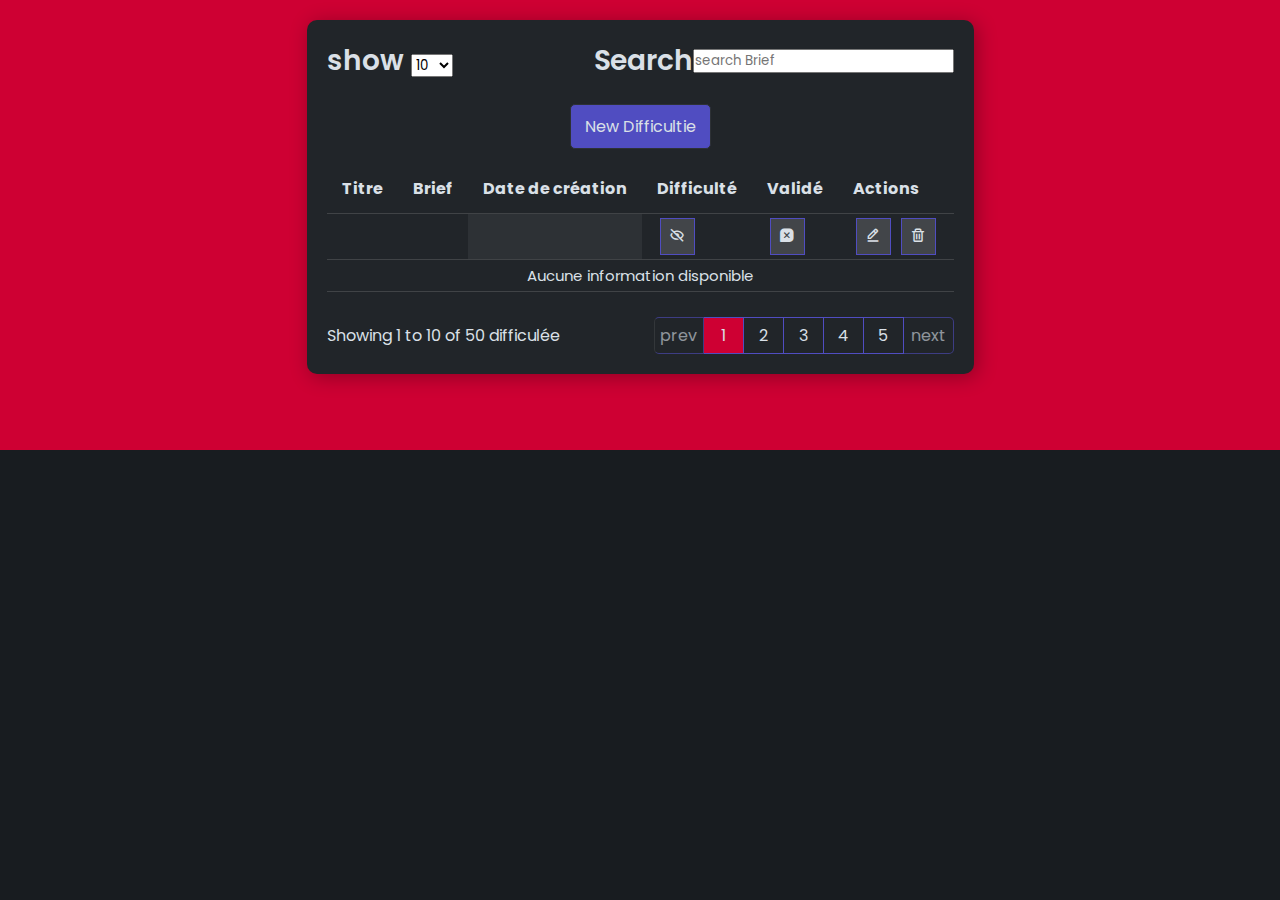
==== JS/StudentDash.html @ d3530af4 "Initial commit" ====
<!DOCTYPE html>
<html lang="en">
<head>
  <meta charset="UTF-8">
  <meta name="viewport" content="width=device-width, initial-scale=1.0">
  <title>Document</title>
  <link rel="stylesheet" href="../CSS/StyleDash.css">
  <!--<link rel="stylesheet" href="path/to/font-awesome/css/font-awesome.min.css">-->
  <link href='https://unpkg.com/boxicons@2.1.4/css/boxicons.min.css' rel='stylesheet'>
</head>
<body>
  <div class="container">
  <header>
   <div class="filterEntries">
    <div class="entries">
    show <select name="" id="table_size">
    <option value="10">10</option>
    <option value="20">20</option>
    <option value="50">50</option>
    <option value="100">100</option>
  </select>
</div>
   <div class="filter">
    <label for="search">Search</label>
    <input type="text" id="search" placeholder="search Brief"> 
   </div>
   </div>

  <div class="addMemberBtn">
    <button  onclick="window.location.href='StudentDiff.html'">New Difficultie</button>
  </div>

  </header>
 <table >
  <thead>
    <tr class="heading">
      <th>Titre</th>
      <th>Brief</th>
      <th>Date de création</th>
      <th>Difficulté</th>
      <th>Validé</th>
      <th>Actions</th>
     
    </tr>
  </thead>
  <tbody><!--<i class='bx bx-hide eye-icon'></i>
    <i class='bx bxs-message-square-x' ></i>
    <i class='bx bxs-comment-check' ></i>
    <i class='bx bx-edit-alt'></i>
    <i class='bx bx-trash'></i>-->

    <!--<tr><td class="empty" colspan="6" align="center">No data available on this table</td></tr>-->
      <tr>
          <td></td>
          <td></td>
          <td></td>
         
         <td><button><i class='bx bx-hide eye-icon'></i></button></td>

          <td><button><i class='bx bxs-message-square-x' ></i></button></td>
          <td><button class="modifierButton"><i class='bx bx-edit-alt'></i></button>
          <button><i class='bx bx-trash'></i></button></td>
        </tr>
              
  </tbody>
  </table>
 <footer>
  <span>Showing 1 to 10 of 50 difficulée</span>
  <div class="pagination">
    <button>prev</button>
    <button class="active">1</button>
    <button>2</button>
    <button>3</button>
    <button>4</button>
    <button>5</button>
    <button>next</button>
  </div>
</footer>
        

  </div>

  
  <div class="container-form">
   
        <form id="form">
            <header>
                Modifier
            </header>
            <div>
                <label for="titre">Titre:</label>
                <input type="text" id="titre" placeholder="Titre">
            </div>
            <div>
                <label for="brief">Brief:</label>
                <input type="text" id="brief" placeholder="Brief">
            </div>
            <div>
                <label for="difficulte">Difficulté rencontrée:</label>
                <textarea id="difficulte" placeholder="Difficulté rencontrée"></textarea>
            </div>
            <div class="button">
                <button type="submit">Modifier</button>
            </div>
        </form>
    
</div>



<script src="/JS/Student.js"></script>
</body>
</html>
---- CSS/StyleDash.css ----
@import url('https://fonts.googleapis.com/css2?family=Poppins:wght@300;400;500;600&display=swap');
:root{
  --dark1:#0000004d;
  --dark2:#181c20;
  --dark3:#212529;
  --dark4:#2d3135;
  --dark5:#424549;
  --dark6:#404346;
  --dark7:#6E6A69;
  --dark8:#dae0e7;
  --dark9:#262a2e;
  --red1:#CE0033;
  --blue:#504DC1;

}
*{
  margin: 0;
  padding: 0;
  box-sizing: border-box;
  font-family: 'Poppins', sans-serif;
}
body {
  display: flex;
  justify-content: center;
  align-items: flex-start;
  height: 100vh;
  background: linear-gradient(var(--red1)50%,var(--dark2) 50%);
}
.container{
  padding: 20px;
  box-shadow: 3px 3px 20px var(--dark1);
  background: var(--dark3);
  border-radius: 10px;
  margin: 10px;
  margin-top: 20px;
}
/*---------------Form Modify-------------------*/
.container-form{
  left: 0;
  top: 0;
  position: fixed;
  height: 100vh;
  width: 100%;
  display: flex;
  align-items: center;
  justify-content: center;
  background-color: rgba(0, 0, 0, 0.5); /* Fond semi-transparent pour l'arrière-plan */
    z-index: 999; /* Pour s'assurer que le popup est au-dessus de tout le reste */
    display: none;
}
form {
  max-width: 430px;
  position: absolute;
  height: 500px;
  width: 80%;
  padding: 30px;
  border-radius: 6px;
  background-color: var(--dark5);
  display: none;
  position: absolute;
  top: 50%;
  left: 50%;
  transform: translate(-50%, -50%);
 
 
}
#form.show-popup {
  display: block;

}
header{
  font-size: 28px;
  font-weight: 600;
  color: var(--red1);
  text-align: center;
}

form label {
  display: block;
  font-weight: bold;
 margin-top: 20px;
  color:var(--blue);
}
form input[type="text"],
form textarea {
  width: 100%;
  
  padding:  15px;
  margin-bottom: 10px;
  border: 1px solid var(--blue);
  background-color: var(--dark4);
  color:var(--dark8);
  border-radius: 6px;
  font-weight: 16px;
  box-sizing: border-box;
}
form button {
  width: 100%;
  padding: 15px;
  background-color: #504DC1;
  color: #fff;
  border: none;
  border-radius: 5px;
  cursor: pointer;
  margin-top: 20px;

  transition: background-color 0.3s ease;
}

form button:hover {
  background-color: var(--red1);
}
/*-----------------End Of Form Modify-----------------------*/

.container header .filterEntries{
  display: flex;
  justify-content: space-between;
  align-items: center;
  margin-bottom: 20px;
}
.filterEntries .entries{
  color: var(--dark8);
}
.filterEntities .entries select, .filterEntries .entries input {
  padding: 7px 10px;
  border: 1px solid var(--blue);
  color: var(--dark8);
  background: var(--dark4);
  border-radius: 5px;
  outline: none;
  transition: 0.3s;
  cursor: pointer;
}
.filterEntities .entries select{ 
  padding: 5px 10px;
}
.filterEntries .filter{
  display: flex; 
  align-items: center;
}
.filter label{
  color: var(--dark8);
  margin-left: 5px;
}
.filter input:focus{
  border-color: var(--dark7);
}
.container header .addMemberBtn{
  margin-bottom: 15px;
}
header .addMemberBtn button{
  padding: 9px 14px;
  color: var(--dark8);
  background:var(--blue);
  font-size: 16px;
  border-radius: 5px;
  outline: none;
  pointer-events: auto;
  cursor: pointer;
  border-radius: 5px;
  border: 1px solid var(--dark4);
}
.addMemberBtn button:hover{
  background-color:var(--red1);
}
.container table{
  border-collapse: collapse;
  text-align: left;

}
table .heading{
  background: var(--dark5);
  background: transparent;
  color:var(--dark8);
}
table .heading th:hover{
  background: 4px 15px;
  transition: 0.3s;
}
table tr th,table tr td{
  padding: 4px 15px;
  color:var(--dark8);
}
table tr th{
  padding: 12px 15px;
}
table tr td:nth-child(1),table tr td:nth-child(2){
  text-align: center;
}
table tr:hover{
  cursor: pointer;
  background: var(--dark9);
}

table tbody tr td{
  border-bottom: 1px solid var(--dark6);
}
table tr:first-child td{
  border-top: 1px solid var(--dark6);
}
table tbody tr:first-child(odd){
  background: var(--dark9);
  
}
table tbody tr:nth-child(odd)>td:nth-child(3){
  background: var(--dark4);
}
table tr td{
  font-size: 15px;

}

table td button{
  margin: 0 3px;
  width: 35px;
  padding: 5px;
  background: var(--dark5);
  color: var(--dark8);
  
  font-size: 16px;
  cursor: pointer;
  pointer-events: auto;
  outline: none;
  border: 1px solid var(--blue);
}
table td button:hover{
  background-color: var(--red1);
}
.container footer{
  margin-top: 25px;
  font-size: 16px;
  display: flex;
  justify-content: space-between;
  align-items: center;
}
.container footer span{
  color: var(--dark8);
}

footer .pagination{
  display: flex;
 
}
footer .pagination button{
  width: 40px;
  padding: 5px 0;
  color: var(--dark8);
  background: transparent;
  font-size: 16px;
  cursor: pointer;
  pointer-events: auto;
  outline: none;
  border: 1px solid var(--blue);
  border-left: none;
  margin: 0;
}
.pagination button:first-child{
  width: 50px;
  border-top-left-radius: 5px;
  border-bottom-left-radius: 5px;
  border-left: 1px solid var(--dark6);
  opacity: 0.6;
  pointer-events: none;
}
.pagination button:last-child{
  width: 50px;
  border-top-right-radius: 5px;
  border-bottom-right-radius: 5px;
  opacity: 0.6;
  pointer-events: none;
}    
.pagination button.active,.pagination button:hover{
  background: var(--red1);
}
table tr .empty{
  padding: 10px;
  background: var(--dark9);
}

@keyframes fadeInUp{
  form{
    opacity: 0;
    transform: translateY(20px);
  }
  to{
    opacity: 1;
    transform: translateY(0);
  }
}
.overlay-container.show{
  display: flex;
  justify-content: center;
  align-items: center;
}
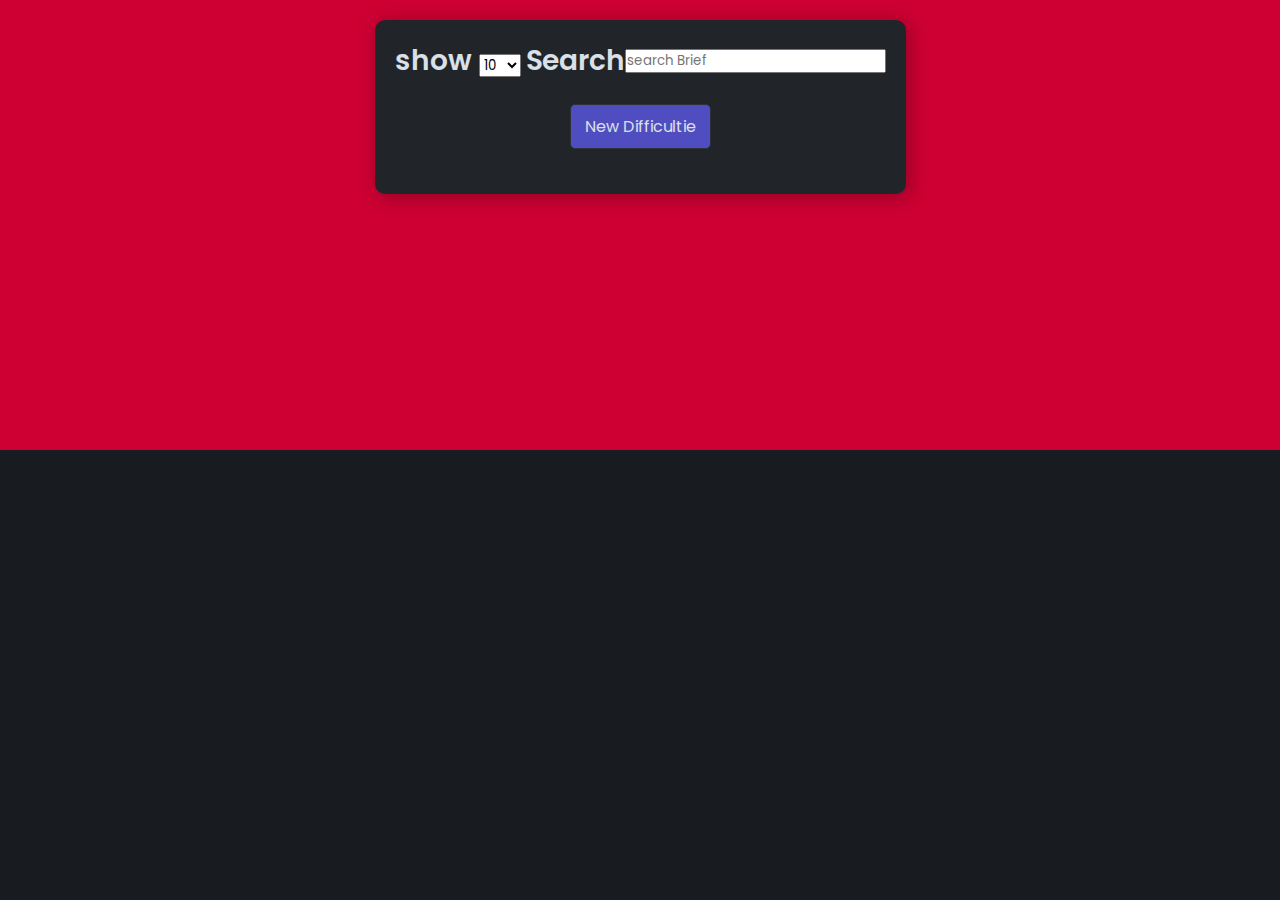
==== commit 04cd579c: "first commit" ====
--- a/JS/StudentDash.html
+++ b/JS/StudentDash.html
@@ -10,7 +10,7 @@
 </head>
 <body>
   <div class="container">
-  <header>
+  <header class="container-header">
    <div class="filterEntries">
     <div class="entries">
     show <select name="" id="table_size">
@@ -31,6 +31,14 @@
   </div>
 
   </header>
+
+
+
+
+
+
+
+  <!--
  <table >
   <thead>
     <tr class="heading">
@@ -43,68 +51,127 @@
      
     </tr>
   </thead>
-  <tbody><!--<i class='bx bx-hide eye-icon'></i>
+  <tbody><i class='bx bx-hide eye-icon'></i>
     <i class='bx bxs-message-square-x' ></i>
     <i class='bx bxs-comment-check' ></i>
     <i class='bx bx-edit-alt'></i>
     <i class='bx bx-trash'></i>-->
 
-    <!--<tr><td class="empty" colspan="6" align="center">No data available on this table</td></tr>-->
+    <!--<tr><td class="empty" colspan="6" align="center">No data available on this table</td></tr>
       <tr>
           <td></td>
           <td></td>
           <td></td>
          
-         <td><button><i class='bx bx-hide eye-icon'></i></button></td>
+          <td><button ><i class='bx bx-hide eye-icon'></i></button></td>
 
-          <td><button><i class='bx bxs-message-square-x' ></i></button></td>
-          <td><button class="modifierButton"><i class='bx bx-edit-alt'></i></button>
-          <button><i class='bx bx-trash'></i></button></td>
+          <td><button><i class='bx bxs-message-square-x' ></i></button>
+            </td>
+          <td><button class="modifierButton"><i class='bx bx-edit-alt'></i>
+            <div class="container-form">
+   
+            <form id="form">
+                <header>
+                    Modifier
+                </header>
+                <div>
+                    <label for="titre">Titre:</label>
+                    <input type="text" id="titre" placeholder="Titre">
+                </div>
+                <div>
+                    <label for="brief">Brief:</label>
+                    <input type="text" id="brief" placeholder="Brief">
+                </div>
+                <div>
+                    <label for="difficulte">Difficulté rencontrée:</label>
+                    <textarea id="difficulte" placeholder="Difficulté rencontrée"></textarea>
+                </div>
+               
+            </form>
+        
+    </div></button>
+          <button class="deleteButton"><i class='bx bx-trash'></i></button></td>
         </tr>
               
   </tbody>
   </table>
+
+
+-->
+
+
+<!--Moddify button-->
+
+<div class="container-form1">
+   
+  <form id="form">
+      <header>
+          Modifier
+      </header>
+      <div>
+          <label for="titre">Titre:</label>
+          <input type="text" id="titre" placeholder="Titre">
+      </div>
+      <div>
+          <label for="brief">Brief:</label>
+          <input type="text" id="brief" placeholder="Brief">
+      </div>
+      <div>
+          <label for="difficulte">Difficulté rencontrée:</label>
+          <textarea id="difficulte" placeholder="Difficulté rencontrée"></textarea>
+      </div>
+     
+  <button type="button" class="btn btn-secondary" data-bs-dismiss="modal">Close</button>
+  <button type="submit" form="myForm" class="btn btn-primary submit">Submit</button>
+  </form>
+
+</div>
+
+<!-- Read data-->
+<section class="container-form">
+  <form id="showform">
+    <header>
+      Ajouter
+    </header>
+    <div>
+      <label for="name">Formateur:</label>
+      <input type="text" id="showname" placeholder="choose formater">
+    </div>
+    <div>
+      <label for="bootcamp">Bootcamp:</label>
+      <input type="text" id="showbootcamp" placeholder="choose your Bootcamp">
+  </div>
+  <div>
+      <label for="titre">Titre:</label>
+      <input type="text" id="showtitre" placeholder="titre">
+  </div>
+  
+    <div>
+      <label for="brief">Brief:</label>
+      <input type="text" id="showbrief" placeholder="Brief">
+    </div>
+    <div>
+      <label for="msg">La difficulté rencontrée:</label>
+      <textarea id="showmsg" name="user_message"></textarea>
+    </div>
+    <div class="button">
+      <button type="submit">Lire</button>
+    </div>
+  </form>
+</section>
+
+
+
+
  <footer>
-  <span>Showing 1 to 10 of 50 difficulée</span>
-  <div class="pagination">
-    <button>prev</button>
-    <button class="active">1</button>
-    <button>2</button>
-    <button>3</button>
-    <button>4</button>
-    <button>5</button>
-    <button>next</button>
-  </div>
+ 
 </footer>
         
 
   </div>
 
   
-  <div class="container-form">
-   
-        <form id="form">
-            <header>
-                Modifier
-            </header>
-            <div>
-                <label for="titre">Titre:</label>
-                <input type="text" id="titre" placeholder="Titre">
-            </div>
-            <div>
-                <label for="brief">Brief:</label>
-                <input type="text" id="brief" placeholder="Brief">
-            </div>
-            <div>
-                <label for="difficulte">Difficulté rencontrée:</label>
-                <textarea id="difficulte" placeholder="Difficulté rencontrée"></textarea>
-            </div>
-            <div class="button">
-                <button type="submit">Modifier</button>
-            </div>
-        </form>
-    
-</div>
+  
 
 
 
--- a/CSS/StyleDash.css
+++ b/CSS/StyleDash.css
@@ -34,8 +34,8 @@
   margin: 10px;
   margin-top: 20px;
 }
-/*---------------Form Modify-------------------*/
-.container-form{
+/*---------------Form Read-------------------*/
+.container-form {
   left: 0;
   top: 0;
   position: fixed;
@@ -44,31 +44,31 @@
   display: flex;
   align-items: center;
   justify-content: center;
-  background-color: rgba(0, 0, 0, 0.5); /* Fond semi-transparent pour l'arrière-plan */
-    z-index: 999; /* Pour s'assurer que le popup est au-dessus de tout le reste */
-    display: none;
-}
-form {
+  background-color: rgba(0, 0, 0, 0.5);
+  z-index: 999;
+  display: none;
+}
+
+#showform{
   max-width: 430px;
   position: absolute;
-  height: 500px;
+  height: 650px;
   width: 80%;
   padding: 30px;
   border-radius: 6px;
-  background-color: var(--dark5);
+  background-color: var(--dark2);
   display: none;
-  position: absolute;
   top: 50%;
   left: 50%;
   transform: translate(-50%, -50%);
- 
- 
-}
+  box-shadow: 0 0 10px rgba(0, 0, 0, 0.3); /* Ajout d'une ombre portée */
+}
+
 #form.show-popup {
   display: block;
-
-}
-header{
+}
+
+header {
   font-size: 28px;
   font-weight: 600;
   color: var(--red1);
@@ -78,22 +78,23 @@
 form label {
   display: block;
   font-weight: bold;
- margin-top: 20px;
-  color:var(--blue);
-}
+  margin-top: 8px;
+  color: var(--blue);
+}
+
 form input[type="text"],
 form textarea {
   width: 100%;
-  
-  padding:  15px;
-  margin-bottom: 10px;
+  padding: 15px;
+  margin-bottom: 5px;
   border: 1px solid var(--blue);
-  background-color: var(--dark4);
-  color:var(--dark8);
+  background-color: var(--dark3);
+  color: var(--dark8);
   border-radius: 6px;
-  font-weight: 16px;
+  font-size: 16px; /* Correction de la propriété "font-weight" à "font-size" */
   box-sizing: border-box;
 }
+
 form button {
   width: 100%;
   padding: 15px;
@@ -102,15 +103,43 @@
   border: none;
   border-radius: 5px;
   cursor: pointer;
-  margin-top: 20px;
-
+  margin-top: 8px;
   transition: background-color 0.3s ease;
 }
 
 form button:hover {
   background-color: var(--red1);
 }
-/*-----------------End Of Form Modify-----------------------*/
+
+
+/*-----------------Form Modify-----------------------*/
+.container-form1 {
+  left: 0;
+  top: 0;
+  position: fixed;
+  height: 100vh;
+  width: 100%;
+  display: flex;
+  align-items: center;
+  justify-content: center;
+  background-color: rgba(0, 0, 0, 0.5);
+  z-index: 999;
+  display: none;
+}
+#form{
+  max-width: 430px;
+  position: absolute;
+  height: 500px;
+  width: 80%;
+  padding: 30px;
+  border-radius: 6px;
+  background-color: var(--dark2);
+  display: none;
+  top: 50%;
+  left: 50%;
+  transform: translate(-50%, -50%);
+  box-shadow: 0 0 10px rgba(0, 0, 0, 0.3); /* Ajout d'une ombre portée */
+}
 
 .container header .filterEntries{
   display: flex;
@@ -191,7 +220,9 @@
   cursor: pointer;
   background: var(--dark9);
 }
-
+/*----------------------------------------------------------------*/
+
+      
 table tbody tr td{
   border-bottom: 1px solid var(--dark6);
 }
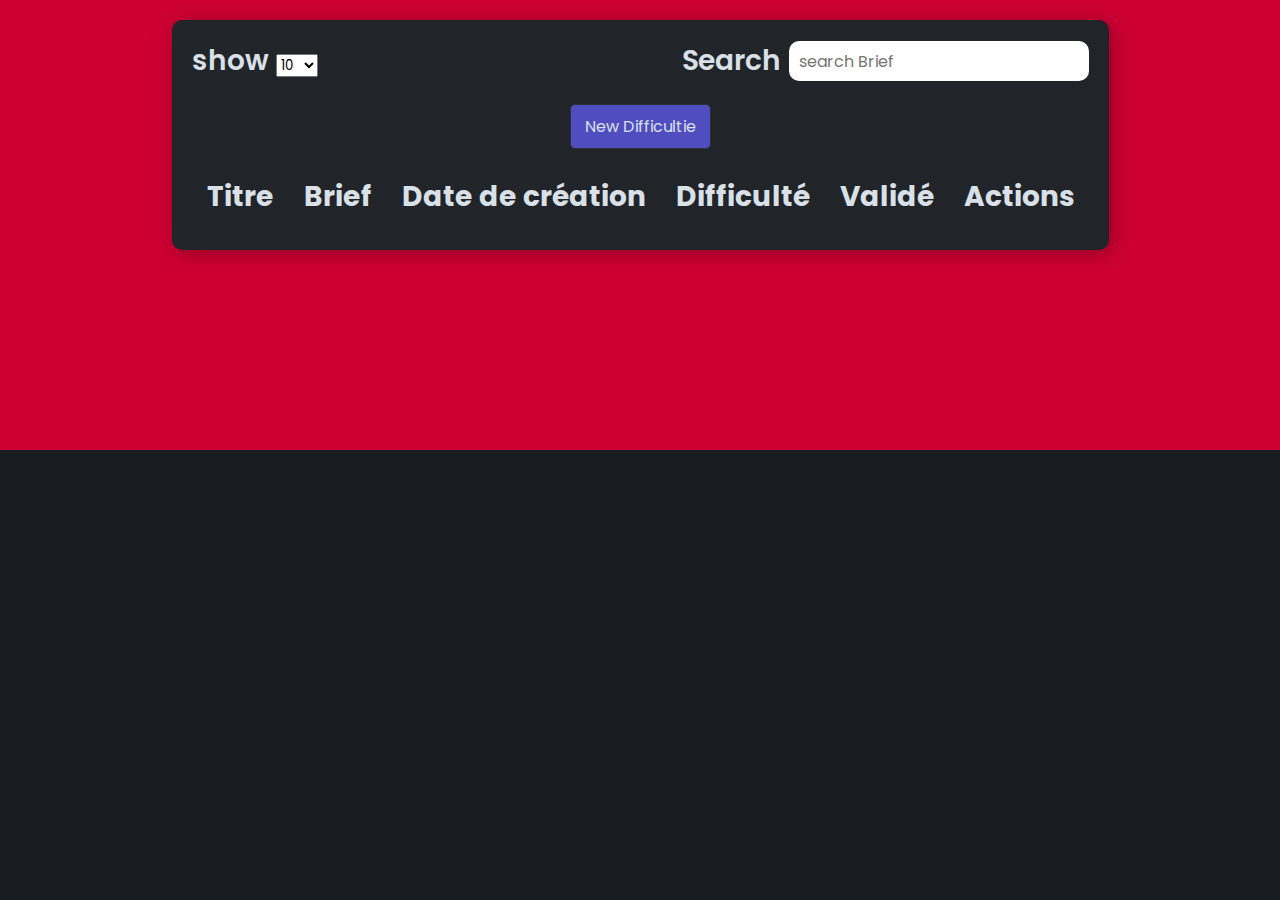
==== commit 461e8aa0: "first commit" ====
--- a/JS/StudentDash.html
+++ b/JS/StudentDash.html
@@ -121,8 +121,8 @@
           <textarea id="difficulte" placeholder="Difficulté rencontrée"></textarea>
       </div>
      
-  <button type="button" class="btn btn-secondary" data-bs-dismiss="modal">Close</button>
-  <button type="submit" form="myForm" class="btn btn-primary submit">Submit</button>
+  <button type="button" class="btn " data-bs-dismiss="modal" id="modalTitle">Submit</button>
+  <button type="submit" form="myForm" class="btn " id="submitBtn">Close</button>
   </form>
 
 </div>
--- a/CSS/StyleDash.css
+++ b/CSS/StyleDash.css
@@ -34,6 +34,16 @@
   margin: 10px;
   margin-top: 20px;
 }
+#search{
+  width: 300px;
+  height: 40px;
+  border-radius: 10px;
+  border: none;
+  outline: none;
+  padding: 10px;
+  font-size: 16px;
+  color: var(--dark2);
+}
 /*---------------Form Read-------------------*/
 .container-form {
   left: 0;
@@ -128,6 +138,7 @@
 }
 #form{
   max-width: 430px;
+  background-color: var(--dark2);
   position: absolute;
   height: 500px;
   width: 80%;
@@ -140,7 +151,20 @@
   transform: translate(-50%, -50%);
   box-shadow: 0 0 10px rgba(0, 0, 0, 0.3); /* Ajout d'une ombre portée */
 }
-
+.btn{
+  width: 80%;
+  padding: 15px;
+  background-color: var(--blue);
+  color: #fff;
+  border: none;
+  border-radius: 8px;
+  margin-left: 40px;
+  cursor: pointer;
+  justify-content: center;
+  align-items: center;
+  margin-top: 8px;
+  transition: background-color 0.3s ease;
+}
 .container header .filterEntries{
   display: flex;
   justify-content: space-between;
@@ -169,7 +193,8 @@
 }
 .filter label{
   color: var(--dark8);
-  margin-left: 5px;
+  margin-right: 8px;
+  
 }
 .filter input:focus{
   border-color: var(--dark7);
@@ -257,52 +282,7 @@
 table td button:hover{
   background-color: var(--red1);
 }
-.container footer{
-  margin-top: 25px;
-  font-size: 16px;
-  display: flex;
-  justify-content: space-between;
-  align-items: center;
-}
-.container footer span{
-  color: var(--dark8);
-}
-
-footer .pagination{
-  display: flex;
- 
-}
-footer .pagination button{
-  width: 40px;
-  padding: 5px 0;
-  color: var(--dark8);
-  background: transparent;
-  font-size: 16px;
-  cursor: pointer;
-  pointer-events: auto;
-  outline: none;
-  border: 1px solid var(--blue);
-  border-left: none;
-  margin: 0;
-}
-.pagination button:first-child{
-  width: 50px;
-  border-top-left-radius: 5px;
-  border-bottom-left-radius: 5px;
-  border-left: 1px solid var(--dark6);
-  opacity: 0.6;
-  pointer-events: none;
-}
-.pagination button:last-child{
-  width: 50px;
-  border-top-right-radius: 5px;
-  border-bottom-right-radius: 5px;
-  opacity: 0.6;
-  pointer-events: none;
-}    
-.pagination button.active,.pagination button:hover{
-  background: var(--red1);
-}
+
 table tr .empty{
   padding: 10px;
   background: var(--dark9);
